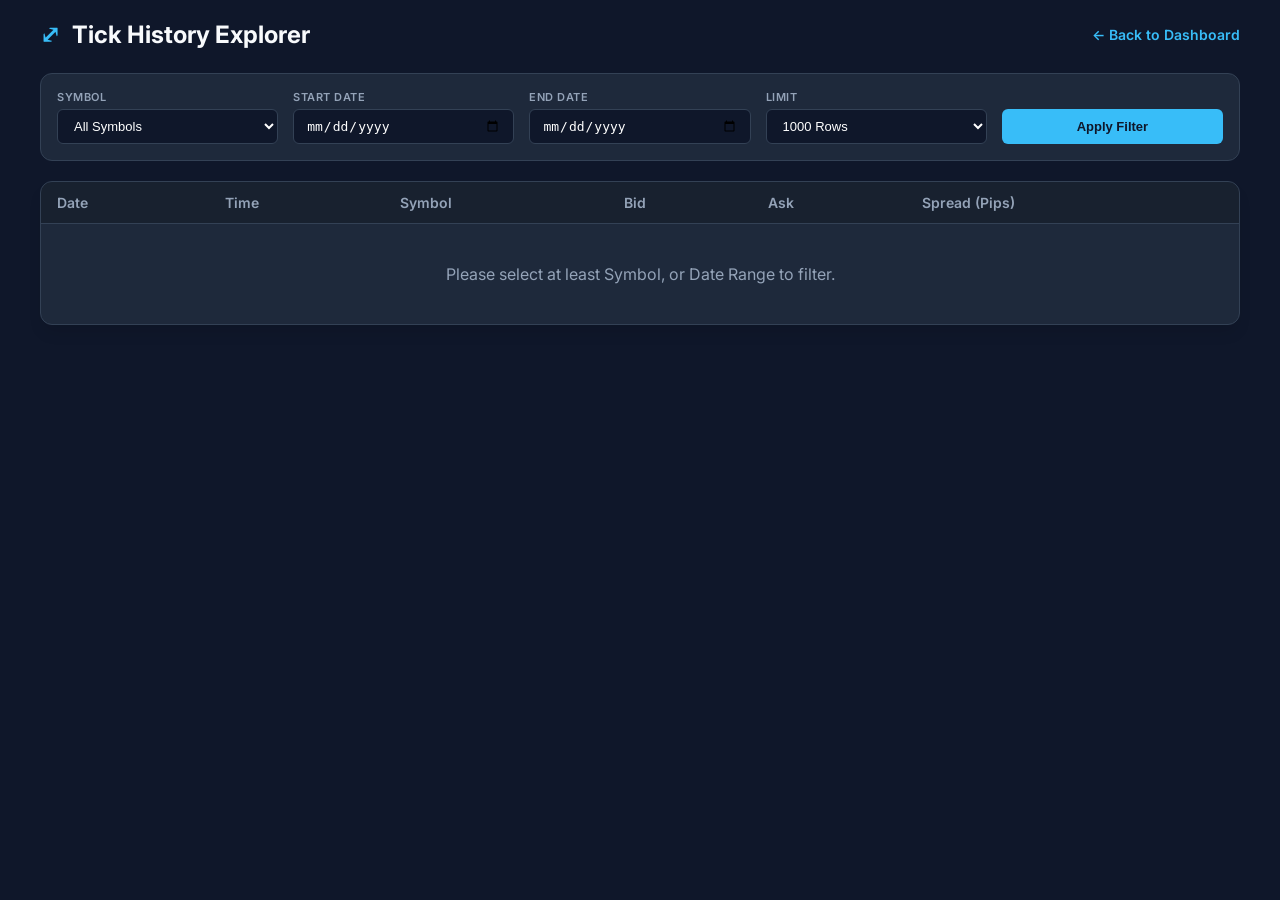
==== forex_system/dashboard/templates/ticks.html @ 876bc7d6 "feat: Add complete forex dashboard with responsive design and MT5 integration - Added responsive das" ====
<!DOCTYPE html>
<html lang="en">
<head>
    <meta charset="UTF-8">
    <meta name="viewport" content="width=device-width, initial-scale=1.0">
    <title>Tick History | Forex Dashboard</title>
    <!-- Inter Font -->
    <link href="https://fonts.googleapis.com/css2?family=Inter:wght@400;500;600;700&family=JetBrains+Mono&display=swap" rel="stylesheet">
    <style>
        :root {
            --bg-dark: #0f172a;
            --bg-panel: #1e293b;
            --border: #334155;
            --text-main: #f8fafc;
            --text-muted: #94a3b8;
            --bullish: #10b981;
            --bearish: #ef4444;
            --accent: #38bdf8;
        }

        * { margin: 0; padding: 0; box-sizing: border-box; }

        body {
            font-family: 'Inter', sans-serif;
            background: var(--bg-dark);
            color: var(--text-main);
            min-height: 100vh;
            padding: 20px;
        }

        .container {
            max-width: 1200px;
            margin: 0 auto;
        }

        header {
            display: flex;
            justify-content: space-between;
            align-items: center;
            margin-bottom: 24px;
        }

        .title-section h1 {
            font-size: 24px;
            font-weight: 700;
            display: flex;
            align-items: center;
            gap: 12px;
        }

        .back-btn {
            text-decoration: none;
            color: var(--accent);
            font-size: 14px;
            font-weight: 600;
            display: flex;
            align-items: center;
            gap: 5px;
        }

        /* Filter Bar - Updated to Grid for 2 Dates */
        .filter-bar {
            background: var(--bg-panel);
            padding: 16px;
            border-radius: 12px;
            border: 1px solid var(--border);
            display: grid;
            grid-template-columns: repeat(auto-fit, minmax(140px, 1fr));
            gap: 15px;
            align-items: flex-end;
            margin-bottom: 20px;
        }

        .filter-group {
            display: flex;
            flex-direction: column;
            gap: 5px;
        }

        .filter-group label {
            font-size: 11px;
            color: var(--text-muted);
            text-transform: uppercase;
            letter-spacing: 0.5px;
            font-weight: 600;
        }

        select, input, button {
            background: var(--bg-dark);
            border: 1px solid var(--border);
            color: white;
            padding: 8px 12px;
            border-radius: 6px;
            font-size: 13px;
            outline: none;
        }

        button {
            background: var(--accent);
            color: var(--bg-dark);
            font-weight: 700;
            cursor: pointer;
            border: none;
            padding: 10px 20px;
            transition: opacity 0.2s;
            height: 35px; /* Match height with inputs */
        }

        button:hover { opacity: 0.9; }

        /* Table Style */
        .table-wrapper {
            background: var(--bg-panel);
            border-radius: 12px;
            border: 1px solid var(--border);
            overflow: hidden;
            box-shadow: 0 10px 15px -3px rgba(0, 0, 0, 0.1);
        }

        table {
            width: 100%;
            border-collapse: collapse;
            font-size: 14px;
            text-align: left;
        }

        th {
            background: rgba(0,0,0,0.2);
            padding: 12px 16px;
            color: var(--text-muted);
            font-weight: 600;
            border-bottom: 1px solid var(--border);
        }

        td {
            padding: 12px 16px;
            border-bottom: 1px solid rgba(255,255,255,0.02);
            font-family: 'JetBrains Mono', monospace;
        }

        tr:hover { background: rgba(255,255,255,0.03); }

        .spread-val { color: var(--accent); }
        .bid-val { color: var(--bullish); }
        .ask-val { color: var(--bearish); }

        /* Loading State */
        #loading {
            padding: 40px;
            text-align: center;
            color: var(--text-muted);
        }

        .hidden { display: none; }
    </style>
</head>
<body>

<div class="container">
    <header>
        <div class="title-section">
            <h1><span style="color:var(--accent)">⤢</span> Tick History Explorer</h1>
        </div>
        <a href="/" class="back-btn">← Back to Dashboard</a>
    </header>

    <div class="filter-bar">
        <div class="filter-group">
            <label>Symbol</label>
            <select id="symbolFilter">
                <option value="ALL">All Symbols</option>
                <option value="EURUSD.x">EURUSD</option>
                <option value="GBPUSD.x">GBPUSD</option>
                <option value="NZDUSD.x">NZDUSD</option>
            </select>
        </div>

        <div class="filter-group">
            <label>Start Date</label>
            <input type="date" id="startDate">
        </div>

        <div class="filter-group">
            <label>End Date</label>
            <input type="date" id="endDate">
        </div>

        <div class="filter-group">
            <label>Limit</label>
            <select id="limitFilter">
                <option value="100">100 Rows</option>
                <option value="500">500 Rows</option>
                <option value="1000">1000 Rows</option>
                <option value="5000">5000 Rows</option>
            </select>
        </div>

        <button onclick="loadTicks()">Apply Filter</button>
    </div>

    <div class="table-wrapper">
        <table id="tickTable">
            <thead>
                <tr>
                    <th>Date</th>
                    <th>Time</th>
                    <th>Symbol</th>
                    <th>Bid</th>
                    <th>Ask</th>
                    <th>Spread (Pips)</th>
                </tr>
            </thead>
            <tbody>
                <!-- Data will be injected here -->
            </tbody>
        </table>
        <div id="loading" class="hidden">Fetching historical data...</div>
    </div>
</div>

<script>
    async function loadTicks() {
        const tableBody = document.querySelector("#tickTable tbody");
        const loader = document.getElementById("loading");
        
        // Naye IDs se values nikalna
        const symbol = document.getElementById("symbolFilter").value;
        const startDate = document.getElementById("startDate").value;
        const endDate = document.getElementById("endDate").value;
        const limit = document.getElementById("limitFilter").value;

        // Validation - at least one filter should be applied
        if (!startDate && !endDate && symbol === "ALL") {
            loader.classList.remove("hidden");
            loader.innerText = "Please select at least Symbol, or Date Range to filter.";
            return;
        }

        // UI Reset
        tableBody.innerHTML = "";
        loader.classList.remove("hidden");
        loader.innerText = "Fetching data with filters...";

        // Construct URL with proper params
        const params = new URLSearchParams();
        params.append("limit", limit);
        
        if (symbol !== "ALL") params.append("symbol", symbol);
        
        // Start date aur End Date Params (YYYY-MM-DD format)
        if (startDate) params.append("start_date", startDate);
        if (endDate) params.append("end_date", endDate);

        const url = `/api/ticks/history?${params.toString()}`;
        console.log("📊 Requesting URL:", url);
        console.log("Filters - Symbol:", symbol, "Start:", startDate, "End:", endDate, "Limit:", limit);

        try {
            const res = await fetch(url);
            
            if (!res.ok) {
                const errorData = await res.json();
                throw new Error(`Backend error: ${errorData.error || 'Unknown error'}`);
            }
            
            const data = await res.json();
            console.log("✅ Retrieved", data.length, "ticks from backend");
            loader.classList.add("hidden");

            if (!data || data.length === 0) {
                tableBody.innerHTML = `<tr><td colspan="6" style="text-align:center; padding:40px; color:#94a3b8;">🔍 No ticks found for the selected filters.<br><small>Try adjusting date range or check /api/debug/ticks-count</small></td></tr>`;
                return;
            }

            const fragment = document.createDocumentFragment();

            data.forEach(t => {
                const d = new Date(t.time * 1000);
                const spreadPips = (t.spread * 10000).toFixed(1);

                const tr = document.createElement('tr');
                tr.innerHTML = `
                    <td>${d.toLocaleDateString()}</td>
                    <td>${d.toLocaleTimeString()}</td>
                    <td style="font-weight:700; color:white;">${t.symbol}</td>
                    <td class="bid-val">${t.bid.toFixed(5)}</td>
                    <td class="ask-val">${t.ask.toFixed(5)}</td>
                    <td class="spread-val">${spreadPips}</td>
                `;
                fragment.appendChild(tr);
            });
            
            tableBody.appendChild(fragment);

        } catch (err) {
            console.error("❌ Fetch Error:", err);
            loader.classList.remove("hidden");
            loader.innerText = `Failed to load data: ${err.message}`;
        }
    }

    // Auto load on page open with last 1000 rows
    window.onload = () => {
        console.log("Page loaded - loading recent ticks...");
        document.getElementById("limitFilter").value = "1000"; // Set default limit
        loadTicks();
    };
</script>

</body>
</html>
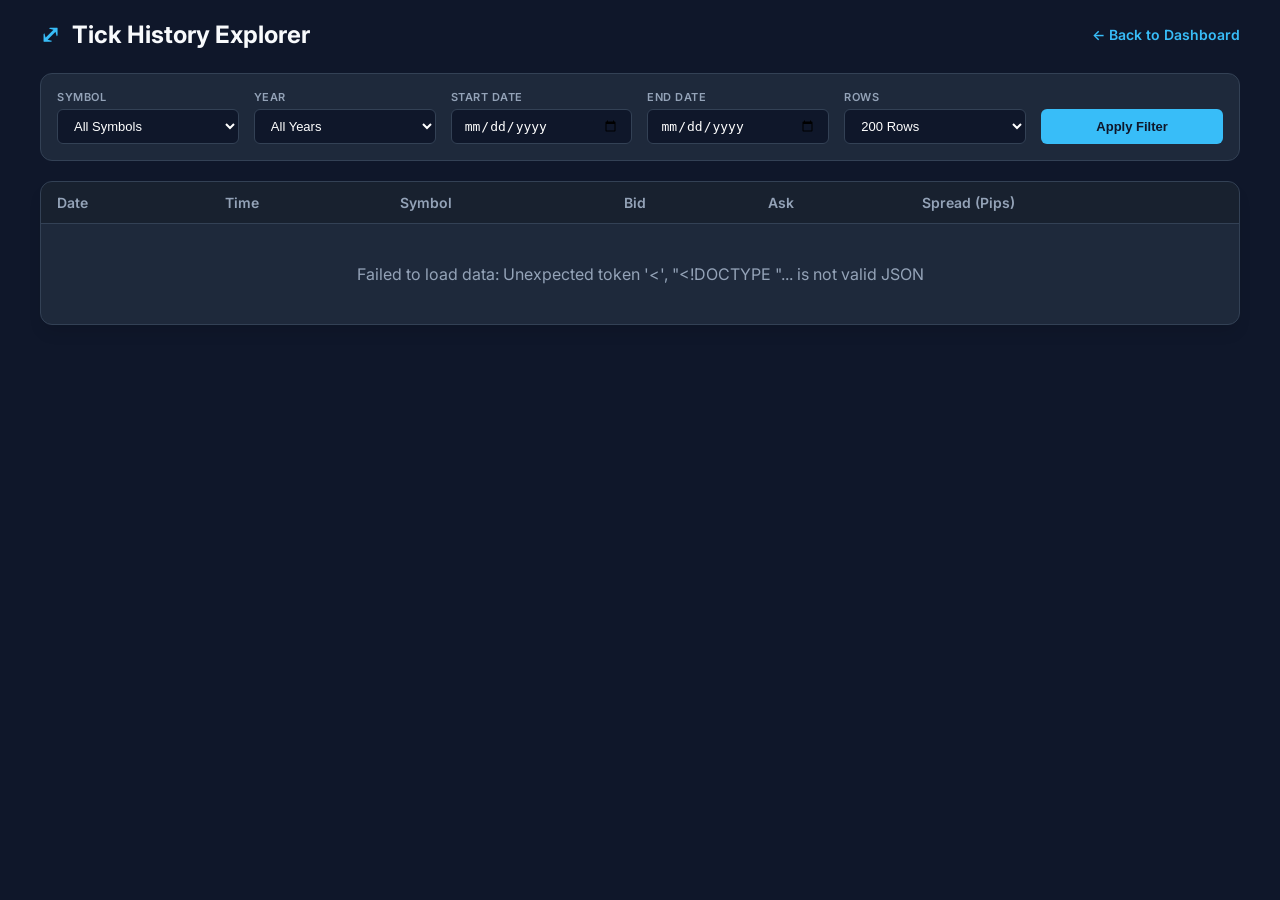
==== commit 0455175e: "Complete system state: Fixed history filters, expanded live symbols to 10, optimized polling to 120m" ====
--- a/forex_system/dashboard/templates/ticks.html
+++ b/forex_system/dashboard/templates/ticks.html
@@ -168,29 +168,34 @@
         <div class="filter-group">
             <label>Symbol</label>
             <select id="symbolFilter">
-                <option value="ALL">All Symbols</option>
-                <option value="EURUSD.x">EURUSD</option>
-                <option value="GBPUSD.x">GBPUSD</option>
-                <option value="NZDUSD.x">NZDUSD</option>
+                <option value="">All Symbols</option>
             </select>
         </div>
 
         <div class="filter-group">
+            <label>Year</label>
+            <select id="yearFilter">
+                <option value="">All Years</option>
+            </select>
+        </div>
+
+        <div class="filter-group">
             <label>Start Date</label>
-            <input type="date" id="startDate">
+            <input type="date" id="startDate" autocomplete="off">
         </div>
 
         <div class="filter-group">
             <label>End Date</label>
-            <input type="date" id="endDate">
-        </div>
-
-        <div class="filter-group">
-            <label>Limit</label>
+            <input type="date" id="endDate" autocomplete="off">
+        </div>
+
+        <div class="filter-group">
+            <label>Rows</label>
             <select id="limitFilter">
-                <option value="100">100 Rows</option>
+                <option value="200">200 Rows</option>
                 <option value="500">500 Rows</option>
                 <option value="1000">1000 Rows</option>
+                <option value="2000">2000 Rows</option>
                 <option value="5000">5000 Rows</option>
             </select>
         </div>
@@ -219,41 +224,70 @@
 </div>
 
 <script>
+    // Load available symbols and populate dropdowns
+    async function initializeFilters() {
+        try {
+            const res = await fetch('/api/symbols');
+            const symbols = await res.json();
+            
+            const symbolSelect = document.getElementById('symbolFilter');
+            symbols.forEach(symbol => {
+                const option = document.createElement('option');
+                option.value = symbol;
+                option.textContent = symbol;
+                symbolSelect.appendChild(option);
+            });
+
+            // Generate year options (from 2010 to current year)
+            const currentYear = new Date().getFullYear();
+            const yearSelect = document.getElementById('yearFilter');
+            for (let year = 2010; year <= currentYear; year++) {
+                const option = document.createElement('option');
+                option.value = year;
+                option.textContent = year;
+                yearSelect.appendChild(option);
+            }
+        } catch (err) {
+            console.error("Error initializing filters:", err);
+        }
+    }
+
     async function loadTicks() {
         const tableBody = document.querySelector("#tickTable tbody");
         const loader = document.getElementById("loading");
         
-        // Naye IDs se values nikalna
         const symbol = document.getElementById("symbolFilter").value;
-        const startDate = document.getElementById("startDate").value;
-        const endDate = document.getElementById("endDate").value;
+        const year = document.getElementById("yearFilter").value;
+        let startDate = document.getElementById("startDate").value;
+        let endDate = document.getElementById("endDate").value;
         const limit = document.getElementById("limitFilter").value;
 
-        // Validation - at least one filter should be applied
-        if (!startDate && !endDate && symbol === "ALL") {
-            loader.classList.remove("hidden");
-            loader.innerText = "Please select at least Symbol, or Date Range to filter.";
-            return;
+        // Force clear date values if they look invalid
+        if (startDate && (startDate.includes("0000") || startDate.includes("1970"))) {
+            startDate = "";
+            document.getElementById("startDate").value = "";
+        }
+        if (endDate && (endDate.includes("0000") || endDate.includes("1970"))) {
+            endDate = "";
+            document.getElementById("endDate").value = "";
         }
 
         // UI Reset
         tableBody.innerHTML = "";
         loader.classList.remove("hidden");
-        loader.innerText = "Fetching data with filters...";
+        loader.innerText = "Fetching data...";
 
         // Construct URL with proper params
         const params = new URLSearchParams();
         params.append("limit", limit);
         
-        if (symbol !== "ALL") params.append("symbol", symbol);
-        
-        // Start date aur End Date Params (YYYY-MM-DD format)
-        if (startDate) params.append("start_date", startDate);
-        if (endDate) params.append("end_date", endDate);
+        if (symbol) params.append("symbol", symbol);
+        if (year) params.append("year", year);
+        if (startDate && startDate !== "") params.append("start_date", startDate);
+        if (endDate && endDate !== "") params.append("end_date", endDate);
 
         const url = `/api/ticks/history?${params.toString()}`;
         console.log("📊 Requesting URL:", url);
-        console.log("Filters - Symbol:", symbol, "Start:", startDate, "End:", endDate, "Limit:", limit);
 
         try {
             const res = await fetch(url);
@@ -268,7 +302,7 @@
             loader.classList.add("hidden");
 
             if (!data || data.length === 0) {
-                tableBody.innerHTML = `<tr><td colspan="6" style="text-align:center; padding:40px; color:#94a3b8;">🔍 No ticks found for the selected filters.<br><small>Try adjusting date range or check /api/debug/ticks-count</small></td></tr>`;
+                tableBody.innerHTML = `<tr><td colspan="6" style="text-align:center; padding:40px; color:#94a3b8;">🔍 No data found for selected filters.</td></tr>`;
                 return;
             }
 
@@ -299,11 +333,24 @@
         }
     }
 
-    // Auto load on page open with last 1000 rows
+    // Initialize on page load
     window.onload = () => {
-        console.log("Page loaded - loading recent ticks...");
-        document.getElementById("limitFilter").value = "1000"; // Set default limit
-        loadTicks();
+        console.log("Initializing filters...");
+        initializeFilters().then(() => {
+            console.log("Loading recent data...");
+            document.getElementById("limitFilter").value = "200";
+            // Clear all filters to show data from any available year
+            document.getElementById("yearFilter").value = "";
+            document.getElementById("symbolFilter").value = "";
+            
+            // Force clear date inputs
+            setTimeout(() => {
+                document.getElementById("startDate").value = "";
+                document.getElementById("endDate").value = "";
+                console.log("Cleared date inputs");
+                loadTicks();
+            }, 100);
+        });
     };
 </script>
 
